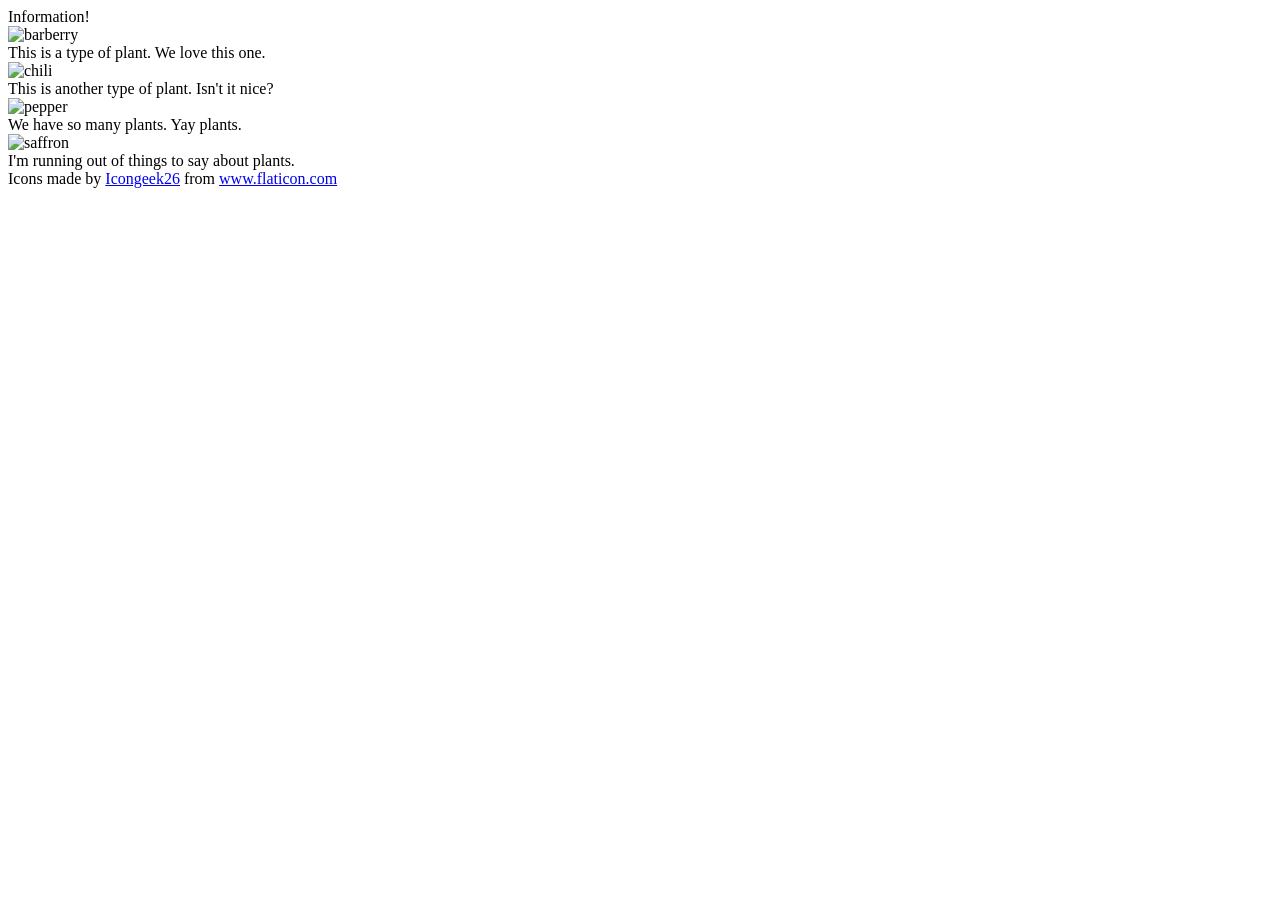
==== foundations/flex/04-flex-information/index.html @ 28146588 "Solve 04-flex-information" ====
<!DOCTYPE html>
<html lang="en">
  <head>
    <meta charset="UTF-8">
    <meta http-equiv="X-UA-Compatible" content="IE=edge">
    <meta name="viewport" content="width=device-width, initial-scale=1.0">
    <title>Information</title>
    <link rel="stylesheet" href="style.css">
  </head>
  <body>
    <div class="title">Information!</div>

    <div class="items">

      <div class="item">
        <img src="./images/barberry.png" alt="barberry">
        <div class="text">This is a type of plant. We love this one.</div>
      </div>

      <img src="./images/chilli.png" alt="chili">
      <div class="text">This is another type of plant. Isn't it nice?</div>

      <img src="./images/pepper.png" alt="pepper">
      <div class="text">We have so many plants. Yay plants.</div>

      <img src="./images/saffron.png" alt="saffron">
      <div class="text">I'm running out of things to say about plants.</div>

    </div>

    <!-- disregard this section, it's here to give attribution to the creator of these icons -->
    <div class="footer">
      <div>Icons made by <a href="https://www.flaticon.com/authors/icongeek26" title="Icongeek26">Icongeek26</a> from <a href="https://www.flaticon.com/" title="Flaticon">www.flaticon.com</a></div>
    </div>
  </body>
</html>
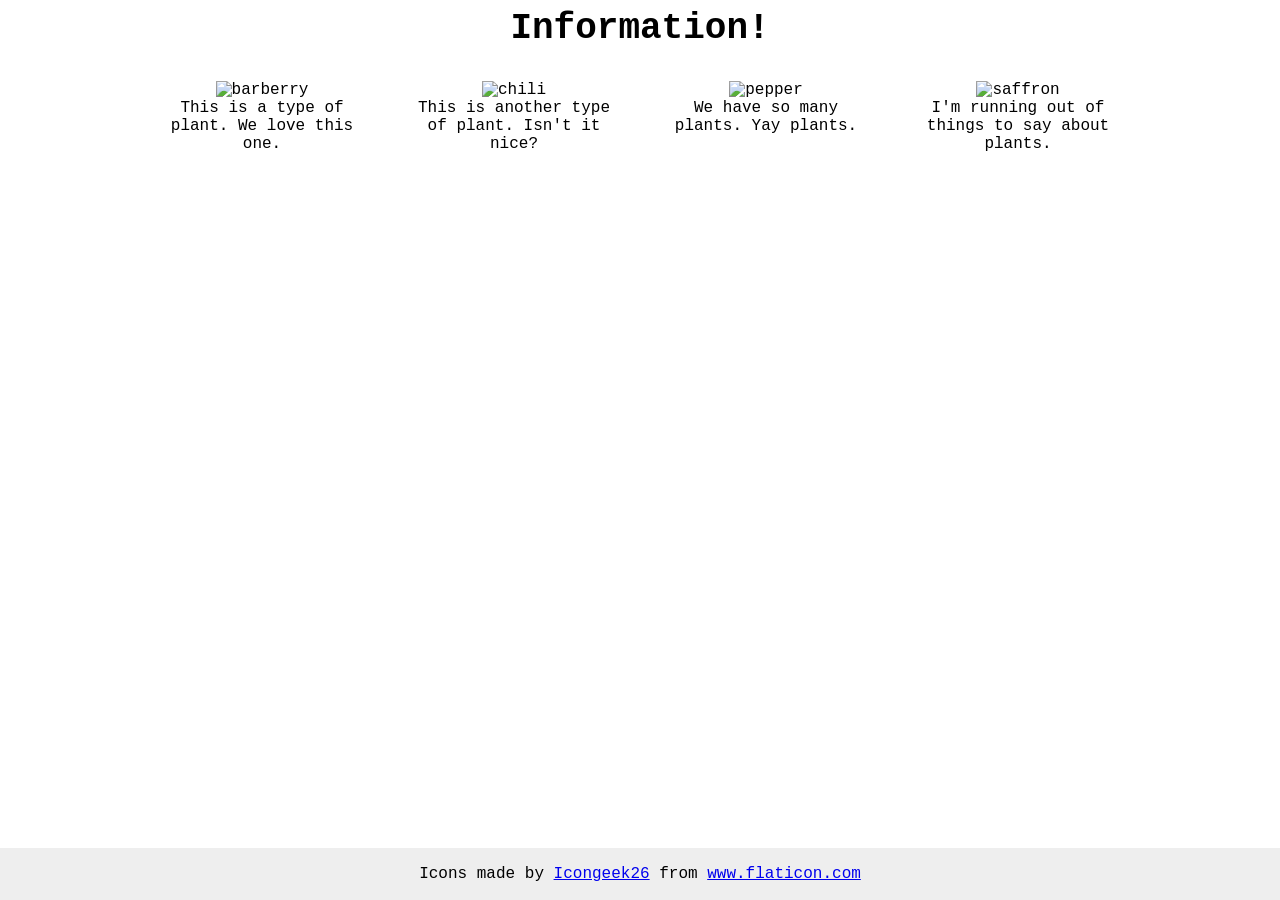
==== commit f6cee8bd: "Solve 05-flex-modal" ====
--- a/foundations/flex/04-flex-information/index.html
+++ b/foundations/flex/04-flex-information/index.html
@@ -17,14 +17,20 @@
         <div class="text">This is a type of plant. We love this one.</div>
       </div>
 
-      <img src="./images/chilli.png" alt="chili">
-      <div class="text">This is another type of plant. Isn't it nice?</div>
+      <div class="item">
+        <img src="./images/chilli.png" alt="chili">
+        <div class="text">This is another type of plant. Isn't it nice?</div>
+      </div>
 
-      <img src="./images/pepper.png" alt="pepper">
-      <div class="text">We have so many plants. Yay plants.</div>
+      <div class="item">
+        <img src="./images/pepper.png" alt="pepper">
+        <div class="text">We have so many plants. Yay plants.</div>
+      </div>
 
-      <img src="./images/saffron.png" alt="saffron">
-      <div class="text">I'm running out of things to say about plants.</div>
+      <div class="item">
+        <img src="./images/saffron.png" alt="saffron">
+        <div class="text">I'm running out of things to say about plants.</div>
+      </div>
 
     </div>
 
--- a/foundations/flex/04-flex-information/style.css
+++ b/foundations/flex/04-flex-information/style.css
@@ -0,0 +1,42 @@
+body {
+  font-family: 'Courier New', Courier, monospace;
+}
+
+img {
+  width: 100px;
+  height: 100px;
+}
+
+body {
+  text-align: center;
+}
+
+.items {
+  display: flex;
+  justify-content: center;
+  gap: 52px;
+}
+
+.item {
+  max-width: 200px;
+}
+
+
+.title {
+  font-size: 36px;
+  font-weight: 900;
+  margin-bottom: 32px;
+}
+
+/* do not edit this footer */
+.footer {
+  position: fixed;
+  bottom: 0;
+  left: 0;
+  right: 0;
+  height: 52px;
+  display: flex;
+  align-items: center;
+  justify-content: center;
+  background: #eee;
+}
